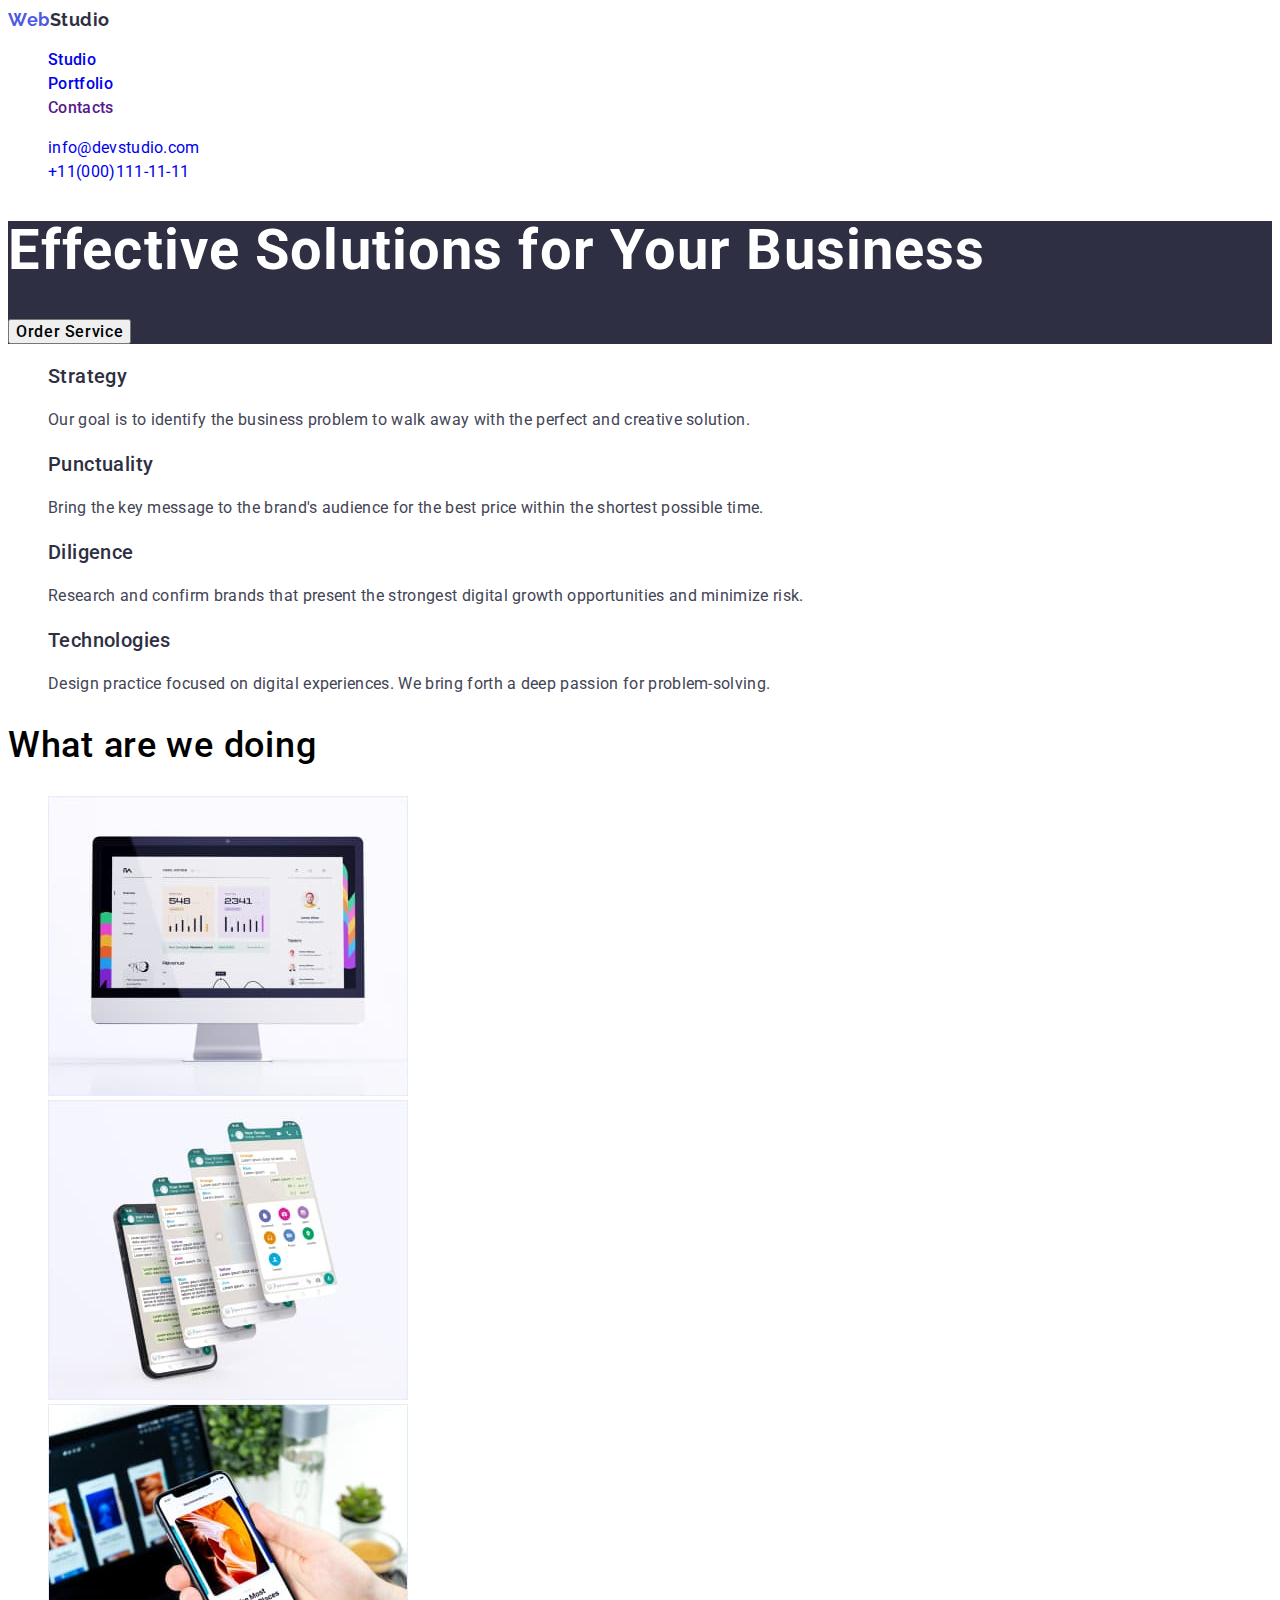
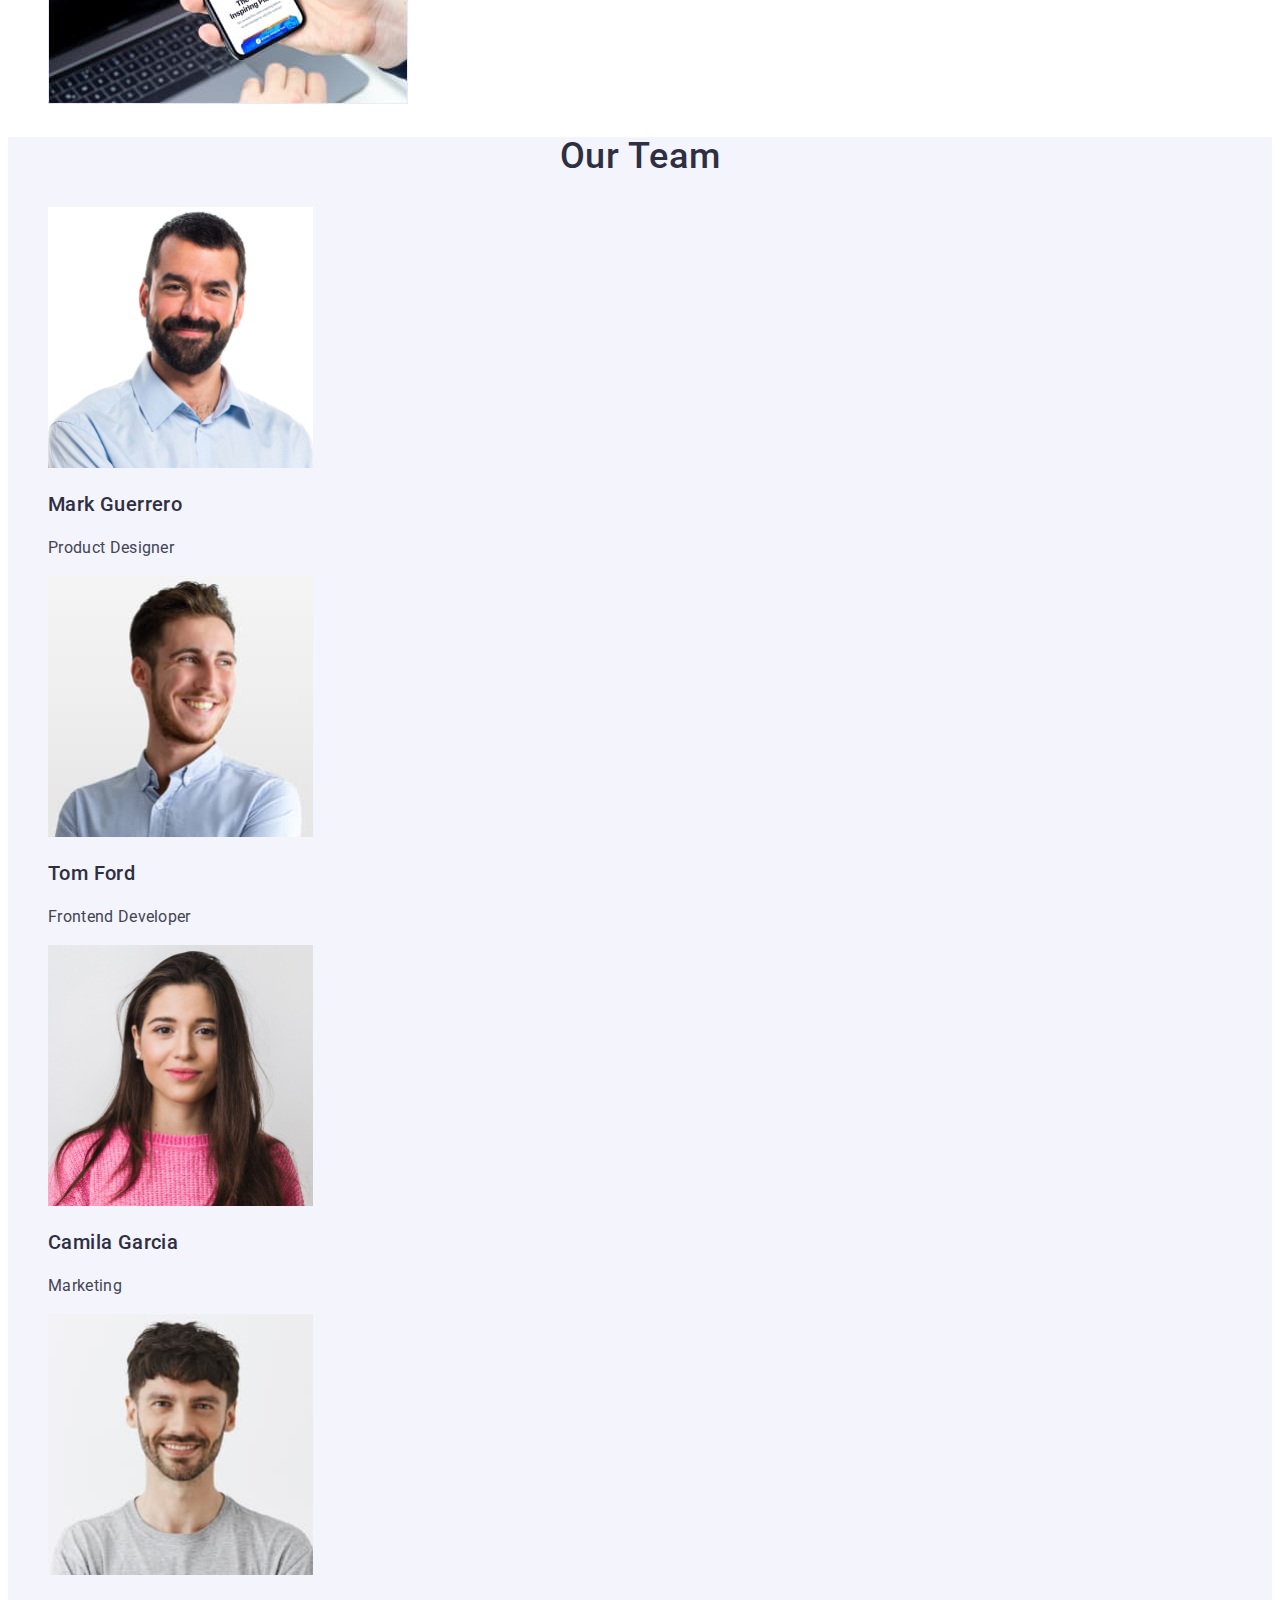
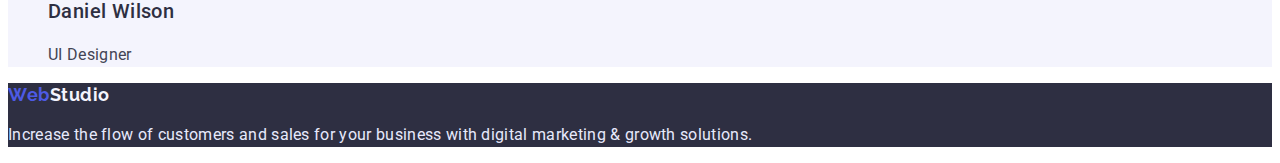
==== index.html @ 23736f82 "дз2" ====
<!DOCTYPE html>
<html lang="en">
  <head>
    <meta charset="UTF-8" />
    <meta http-equiv="X-UA-Compatible" content="IE=edge" />
    <meta name="viewport" content="width=device-width, initial-scale=1.0" />
    <title>WebStudio</title>
    <link rel="preconnect" href="https://fonts.googleapis.com" />
    <link rel="preconnect" href="https://fonts.gstatic.com" crossorigin />
    <link
      href="https://fonts.googleapis.com/css2?family=Raleway:wght@800&family=Roboto:wght@400;500;700;900&display=swap"
      rel="stylesheet"
    />
    <link rel="stylesheet" href="./css/styles.css" />
  </head>
  <body>
    <!--HEADER-->
    <header class="header">
      <nav class="nav">
        <a class="logo" href="./index.html"
          ><span class="acent">Web</span>Studio</a
        >

        <ul class="menu">
          <li class="menu-item">
            <a class="menu-link" href="./index.html">Studio</a>
          </li>
          <li class="menu-item">
            <a class="menu-link" href="./portfolio.html">Portfolio</a>
          </li>
          <li class="menu-item"><a class="menu-link" href="">Contacts</a></li>
        </ul>
      </nav>

      <ul class="contacts">
        <li>
          <a href="mailto:info@devstudio.com">info@devstudio.com</a>
        </li>
        <li>
          <a href="tel:+11(000)111-11-11">+11(000)111-11-11</a>
        </li>
      </ul>
    </header>
    <main>
      <!--HERO-->
      <section class="hero">
        <h1 class="hero-title">Effective Solutions for Your Business</h1>
        <button class="btn" type="button">Order Service</button>
      </section>
      <!--SKILLS-->

      <section class="skills">
        <h2 class="skills-front-title">Skills</h2>
        <ul class="skills-list">
          <li class="skills-item">
            <h3 class="skills-title">Strategy</h3>
            <p class="skills-text">
              Our goal is to identify the business problem to walk away with the
              perfect and creative solution.
            </p>
          </li>
          <li class="skills-item">
            <h3 class="skills-title">Punctuality</h3>
            <p class="skills-text">
              Bring the key message to the brand's audience for the best price
              within the shortest possible time.
            </p>
          </li>
          <li class="skills-item">
            <h3 class="skills-title">Diligence</h3>
            <p class="skills-text">
              Research and confirm brands that present the strongest digital
              growth opportunities and minimize risk.
            </p>
          </li>
          <li class="skills-item">
            <h3 class="skills-title">Technologies</h3>

            <p class="skills-text">
              Design practice focused on digital experiences. We bring forth a
              deep passion for problem-solving.
            </p>
          </li>
        </ul>
      </section>

      <section class="services">
        <h2 class="title">What are we doing</h2>
        <ul class="gallery-list">
          <li class="gallery-item">
            <img src="./images/Monitor.jpg" alt="IMac" width="360" />
          </li>
          <li class="gallery-item">
            <img src="./images/Sklo.jpg" alt="Iphone" width="360" />
          </li>
          <li class="gallery-item">
            <img
              src="./images/Telefon.jpg"
              alt="Iphone and MacBook"
              width="360"
            />
          </li>
        </ul>
      </section>
      <!--TEAM-->
      <section class="team">
        <h2 class="title-team">Our Team</h2>
        <ul class="list-team">
          <li class="item-team">
            <img
              class="img-team"
              src="./images/Mark.jpg"
              alt="Mark photo"
              width="265"
            />
            <h3 class="item-team-title">Mark Guerrero</h3>
            <p class="team-text">Product Designer</p>
          </li>
          <li class="item-team">
            <img
              class="img-team"
              src="./images/Tom.jpg"
              alt="Tom photo"
              width="265"
            />
            <h3 class="item-team-title">Tom Ford</h3>
            <p class="team-text">Frontend Developer</p>
          </li>
          <li class="item-team">
            <img
              class="img-team"
              src="./images/Camila.jpg"
              alt="Camila photo"
              width="265"
            />
            <h3 class="item-team-title">Camila Garcia</h3>
            <p class="team-text">Marketing</p>
          </li>
          <li class="item-team">
            <img
              class="img-team"
              src="./images/Daniel.jpg"
              alt="Daniel photo"
              width="265"
            />
            <h3 class="item-team-title">Daniel Wilson</h3>
            <p class="team-text">UI Designer</p>
          </li>
        </ul>
      </section>
    </main>
    <!--FOOTER-->
    <footer class="footer">
      <a class="logo" href="./index.html"
        ><span class="acent">Web</span><span class="studio">Studio</span></a
      >
      <p class="footer-text">
        Increase the flow of customers and sales for your business with digital
        marketing & growth solutions.
      </p>
    </footer>
  </body>
</html>
---- css/styles.css ----
:root {
  --primary-fond: "Roboto", sans-serif;
  --primary-text-color-theme-light: #434455;
  --primary-text-color-theme-dark: #ffffff;
  --secondary-fond: "Raleway", sans-serif;
  --brand-color: #2e2f42;
}

body {
  background-color: white;
  font-family: var(--primary-fond);
}
a {
  text-decoration: none;
}
ul {
  list-style: none;
}

/* HEADER */
.acent {
  color: #4d5ae5;
}

.logo {
  font-family: var(--secondary-fond);
  font-weight: 700;
  font-size: 18px;
  line-height: 1.33;
  letter-spacing: 0.03em;
  color: var(--brand-color);
}

.menu {
  font-weight: 500;
  font-size: 16px;
  line-height: 1.5;
  letter-spacing: 0.02em;
}

.contacts {
  font-size: 16px;
  line-height: 1.5;
  letter-spacing: 0.02em;
  
}

.menu:hover,
.menu:focus,
.contacts:hover,
.contacts:focus {
color: #4d5ae5;
}

/* HERO */

.hero {
  background: var(--brand-color);
}

.hero-title {
  font-weight: 700;
  font-size: 56px;
  line-height: 1.07;
  letter-spacing: 0.02em;
  color: var(--primary-text-color-theme-dark);
}

.btn {
  font-family: inherit;
  font-weight: 500;
  font-size: 16px;
  line-height: 1, 18;
  letter-spacing: 0.04em;
  cursor: pointer;
}

.btn:hover,
.btn:focus,
.btn-services:hover,
.btn-services:focus {
  background-color: #4d5ae5;
  color: #ffffff;
}

/* SKILLS */

.skills-front-title {
  display: none;
}

.skills-title {
  font-weight: 500;
  font-size: 20px;
  line-height: 1.2;
  letter-spacing: 0.02em;
  color: var(--brand-color);
}

.skills-text {
  font-weight: 400;
  font-size: 16px;
  line-height: 1.5;
  letter-spacing: 0.02em;
  color: var(--primary-text-color-theme-light);
}

.title {
  font-weight: 500;
  font-size: 36px;
  line-height: 1.11;
  letter-spacing: 0.02em;
}
/* TEAM */
.team {
  background: #f4f4fd;
}
.title-team {
  font-family: var(--primary-fond);
  font-weight: 500;
  font-size: 36px;
  line-height: 1.11;
  text-align: center;
  letter-spacing: 0.02em;
  color: var(--brand-color);
}

.item-team-title {
  font-family: var(--primary-fond);
  font-weight: 500;
  font-size: 20px;
  line-height: 1.2;
  letter-spacing: 0.02em;
  color: var(--brand-color);
}

.team-text {
  font-family: var(--primary-fond);
  font-size: 16px;
  line-height: 1.5;
  letter-spacing: 0.02em;
  color: var(--primary-text-color-theme-light);
}

/* FOOTER */

.footer {
  background: var(--brand-color);
}
.studio {
  color: #f4f4fd;
}
.footer-text {
  font-family: var(--primary-fond);
  font-size: 16px;
  line-height: 1.5;
  letter-spacing: 0.02em;
  color: #e7e9fc;
}

/* SERVICES */

.title-services {
  display: none;
}

.btn-services {
  font-family: inherit;
  font-weight: 500;
  font-size: 16px;
  line-height: 1.5;
  display: flex;
  letter-spacing: 0.04em;
  cursor: pointer;
}

.gallery-title {
  font-family: var(--primary-fond);
  font-style: normal;
  font-weight: 500;
  font-size: 20px;
  line-height: 1.2;
  letter-spacing: 0.02em;
  color: var(--brand-color);
}
.gallery-text {
  font-family: var(--primary-fond);
  font-size: 16px;
  line-height: 1.5;
  letter-spacing: 0.02em;
  color: var(--primary-text-color-theme-light);
}
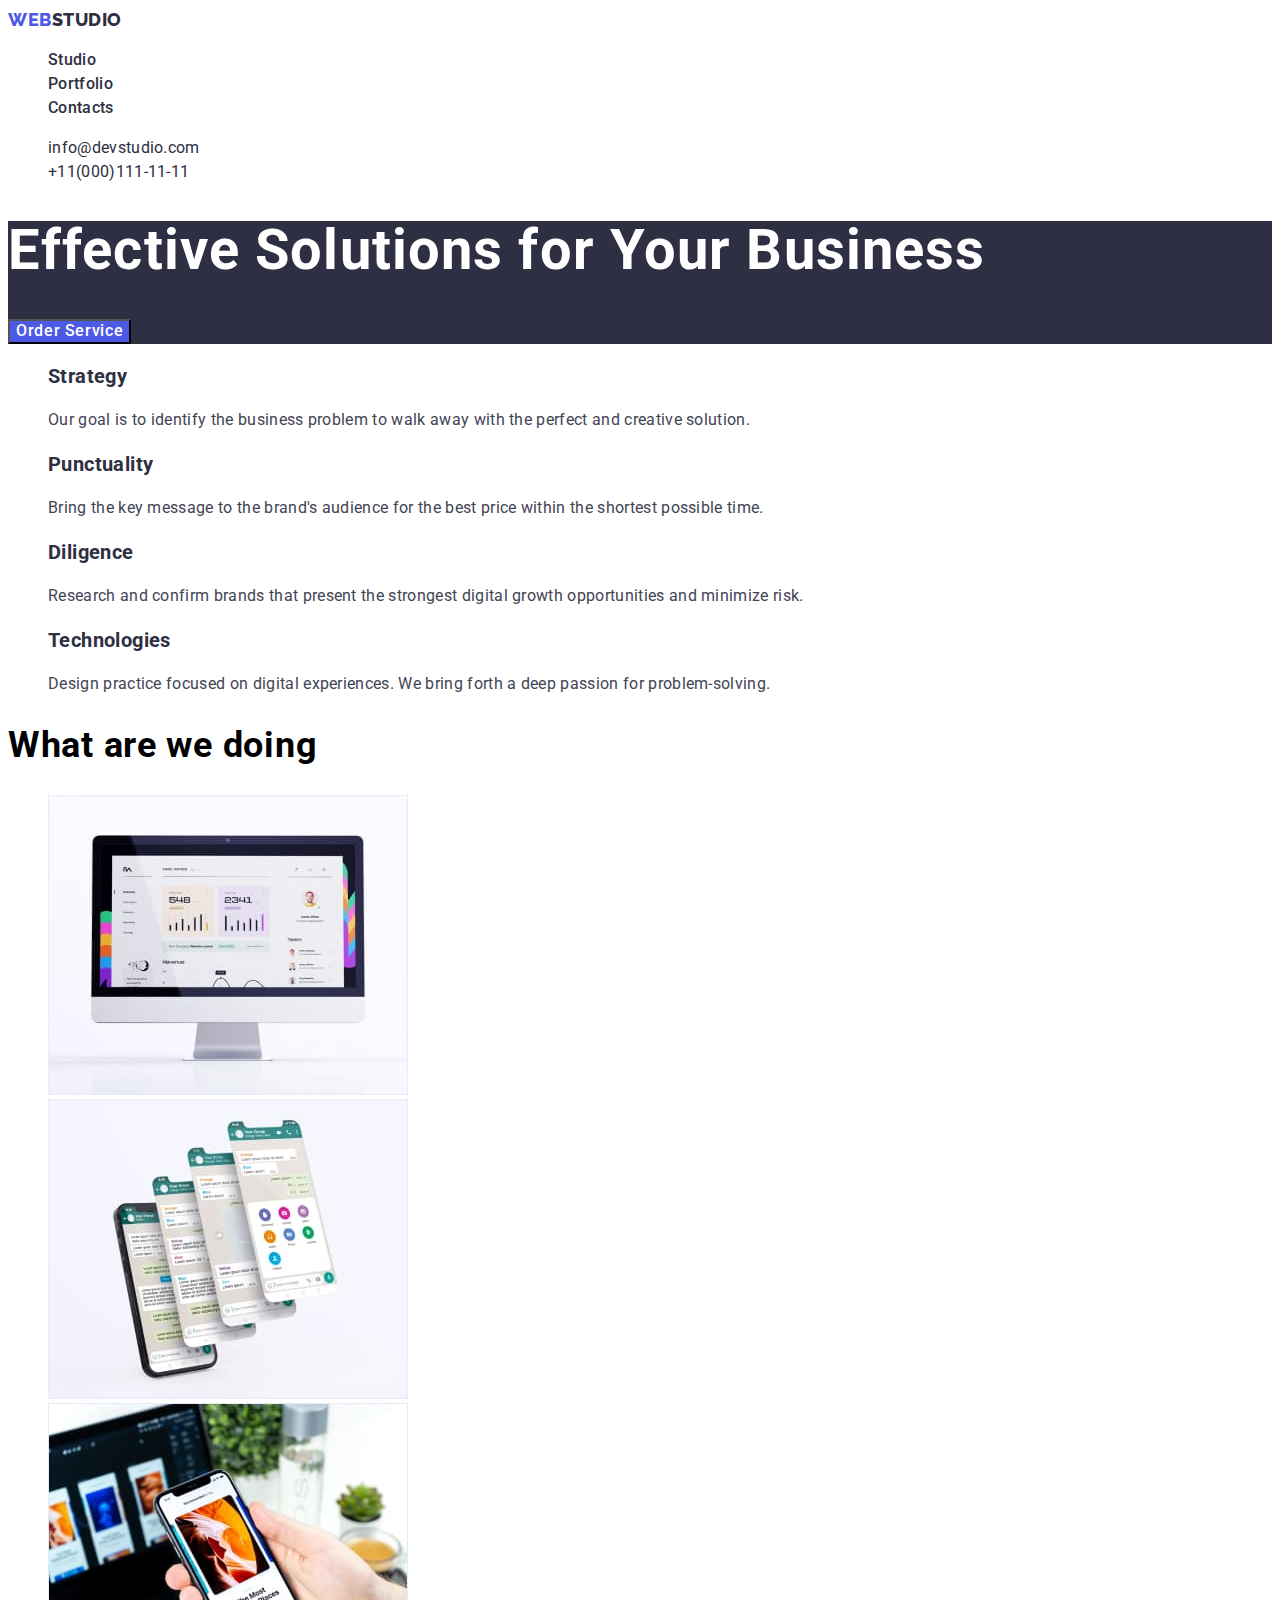
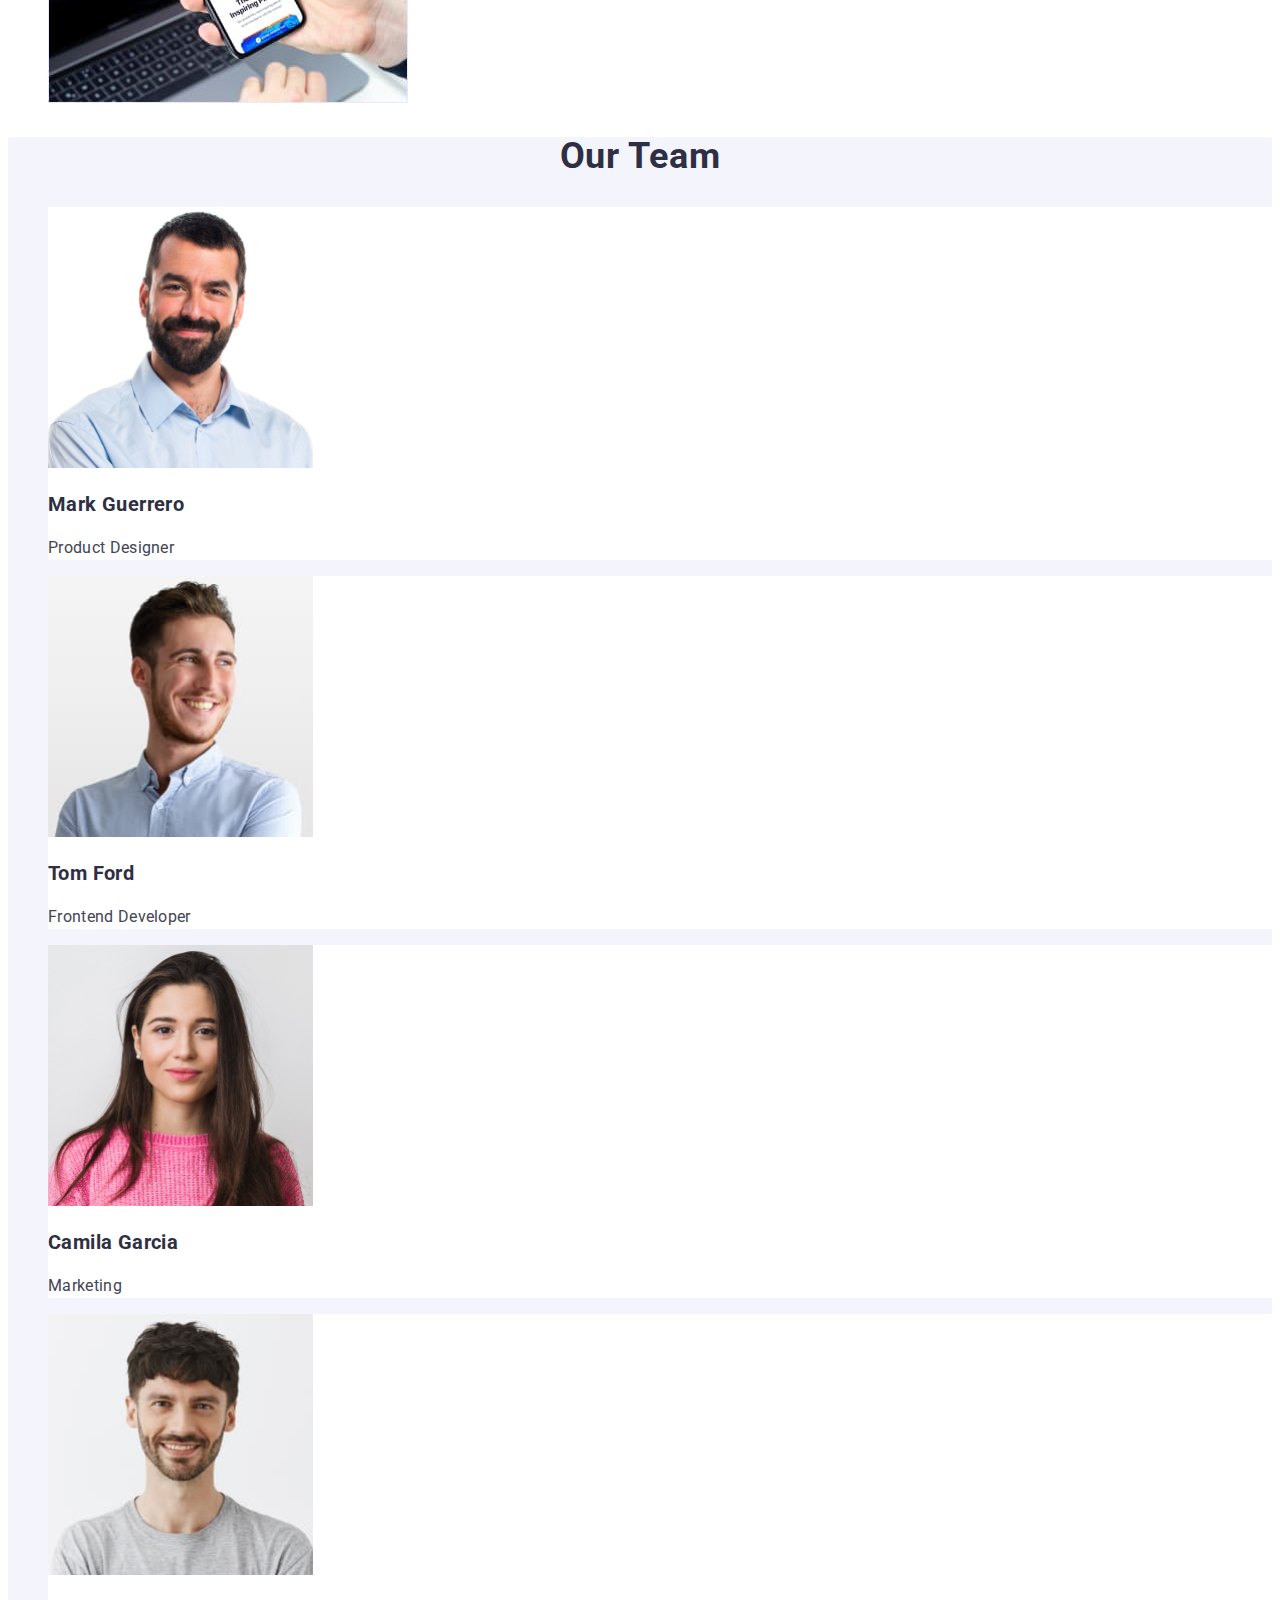
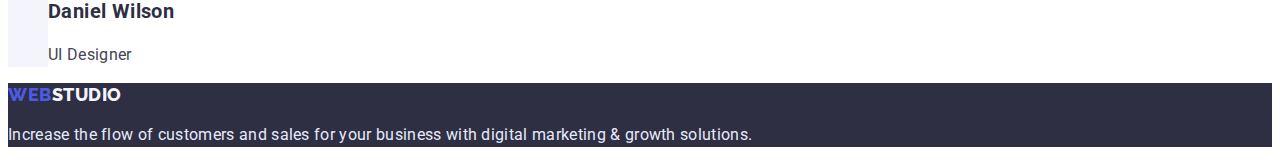
==== commit 6b34bf07: "дз2 зміни" ====
--- a/index.html
+++ b/index.html
@@ -33,11 +33,15 @@
       </nav>
 
       <ul class="contacts">
-        <li>
-          <a href="mailto:info@devstudio.com">info@devstudio.com</a>
+        <li class="contacts-item">
+          <a class="contacts-link" href="mailto:info@devstudio.com"
+            >info@devstudio.com</a
+          >
         </li>
-        <li>
-          <a href="tel:+11(000)111-11-11">+11(000)111-11-11</a>
+        <li class="contacts-item">
+          <a class="contacts-link" href="tel:+11(000)111-11-11"
+            >+11(000)111-11-11</a
+          >
         </li>
       </ul>
     </header>
@@ -50,7 +54,7 @@
       <!--SKILLS-->
 
       <section class="skills">
-        <h2 class="skills-front-title">Skills</h2>
+        <h2 class="visually-hidden">Skills</h2>
         <ul class="skills-list">
           <li class="skills-item">
             <h3 class="skills-title">Strategy</h3>
--- a/css/styles.css
+++ b/css/styles.css
@@ -1,9 +1,12 @@
 :root {
   --primary-fond: "Roboto", sans-serif;
+  --secondary-fond: "Raleway", sans-serif;
   --primary-text-color-theme-light: #434455;
   --primary-text-color-theme-dark: #ffffff;
-  --secondary-fond: "Raleway", sans-serif;
+  --text-color-theme-dark: #e7e9fc;
+  --main-color: #4d5ae5;
   --brand-color: #2e2f42;
+  --secondary-background-color: #f4f4fd;
 }
 
 body {
@@ -19,37 +22,49 @@
 
 /* HEADER */
 .acent {
-  color: #4d5ae5;
+  color: var(--main-color);
 }
 
 .logo {
   font-family: var(--secondary-fond);
-  font-weight: 700;
+  font-weight: 800;
   font-size: 18px;
   line-height: 1.33;
   letter-spacing: 0.03em;
-  color: var(--brand-color);
-}
-
-.menu {
+  text-transform: uppercase;
+  color: var(--brand-color);
+}
+
+.menu-link {
   font-weight: 500;
   font-size: 16px;
   line-height: 1.5;
   letter-spacing: 0.02em;
-}
-
-.contacts {
-  font-size: 16px;
-  line-height: 1.5;
-  letter-spacing: 0.02em;
-  
+  color: var(--brand-color);
+}
+
+.menu-link:hover,
+.menu-link:focus {
+  color: var(--main-color);
+}
+
+.contacts-link {
+  font-size: 16px;
+  line-height: 1.5;
+  letter-spacing: 0.02em;
+  color: var(--brand-color);
+}
+
+.contacts-link:hover,
+.contacts-link:focus {
+  color: var(--main-color);
 }
 
 .menu:hover,
 .menu:focus,
 .contacts:hover,
 .contacts:focus {
-color: #4d5ae5;
+  color: var(--main-color);
 }
 
 /* HERO */
@@ -70,27 +85,36 @@
   font-family: inherit;
   font-weight: 500;
   font-size: 16px;
-  line-height: 1, 18;
+  line-height: 1.18;
   letter-spacing: 0.04em;
   cursor: pointer;
+  background-color: var(--main-color);
+  color: var(--primary-text-color-theme-dark);
 }
 
 .btn:hover,
-.btn:focus,
-.btn-services:hover,
-.btn-services:focus {
-  background-color: #4d5ae5;
-  color: #ffffff;
+.btn:focus {
+  color: var(--primary-text-color-theme-dark);
+  background-color: #404bbf;
 }
 
 /* SKILLS */
 
-.skills-front-title {
-  display: none;
+.visually-hidden {
+  position: absolute;
+  white-space: nowrap;
+  width: 1px;
+  height: 1px;
+  overflow: hidden;
+  border: 0;
+  padding: 0;
+  clip: rect(0 0 0 0);
+  clip-path: inset(50%);
+  margin: -1px;
 }
 
 .skills-title {
-  font-weight: 500;
+  font-weight: 700;
   font-size: 20px;
   line-height: 1.2;
   letter-spacing: 0.02em;
@@ -98,7 +122,6 @@
 }
 
 .skills-text {
-  font-weight: 400;
   font-size: 16px;
   line-height: 1.5;
   letter-spacing: 0.02em;
@@ -106,18 +129,18 @@
 }
 
 .title {
-  font-weight: 500;
+  font-weight: 700;
   font-size: 36px;
   line-height: 1.11;
   letter-spacing: 0.02em;
 }
 /* TEAM */
 .team {
-  background: #f4f4fd;
+  background: var(--secondary-background-color);
 }
 .title-team {
   font-family: var(--primary-fond);
-  font-weight: 500;
+  font-weight: 700;
   font-size: 36px;
   line-height: 1.11;
   text-align: center;
@@ -127,7 +150,7 @@
 
 .item-team-title {
   font-family: var(--primary-fond);
-  font-weight: 500;
+  font-weight: 700;
   font-size: 20px;
   line-height: 1.2;
   letter-spacing: 0.02em;
@@ -142,29 +165,29 @@
   color: var(--primary-text-color-theme-light);
 }
 
+.item-team {
+  background-color: var(--primary-text-color-theme-dark);
+}
+
 /* FOOTER */
 
 .footer {
   background: var(--brand-color);
 }
 .studio {
-  color: #f4f4fd;
+  color: var(--secondary-background-color);
 }
 .footer-text {
   font-family: var(--primary-fond);
   font-size: 16px;
   line-height: 1.5;
   letter-spacing: 0.02em;
-  color: #e7e9fc;
+  color: var(--text-color-theme-dark);
 }
 
 /* SERVICES */
 
-.title-services {
-  display: none;
-}
-
-.btn-services {
+.btn.primary {
   font-family: inherit;
   font-weight: 500;
   font-size: 16px;
@@ -172,19 +195,25 @@
   display: flex;
   letter-spacing: 0.04em;
   cursor: pointer;
+  color: var(--main-color);
+  background-color: var(--secondary-background-color);
+}
+
+.btn.primary:hover,
+.btn.primary:focus {
+  color: var(--primary-text-color-theme-dark);
+  background-color: var(--main-color);
 }
 
 .gallery-title {
   font-family: var(--primary-fond);
-  font-style: normal;
-  font-weight: 500;
+  font-weight: 700;
   font-size: 20px;
   line-height: 1.2;
   letter-spacing: 0.02em;
   color: var(--brand-color);
 }
 .gallery-text {
-  font-family: var(--primary-fond);
   font-size: 16px;
   line-height: 1.5;
   letter-spacing: 0.02em;
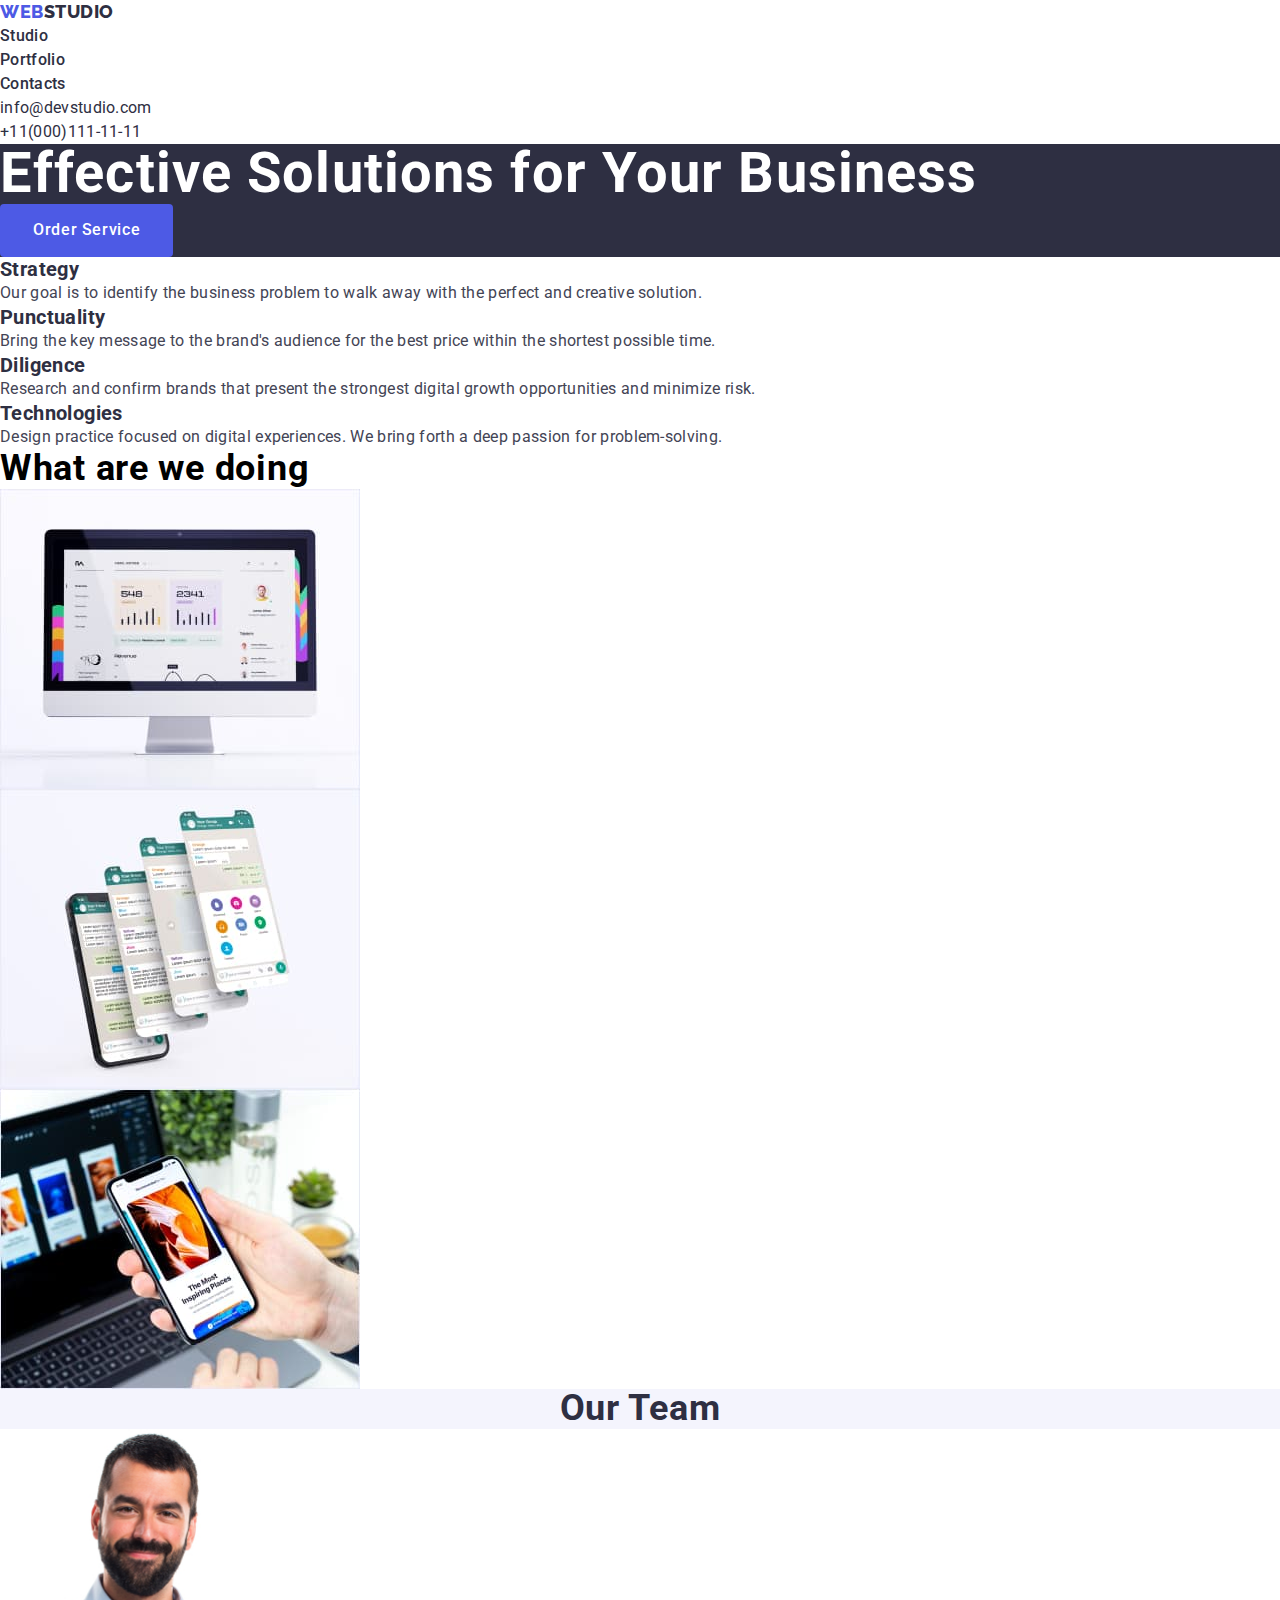
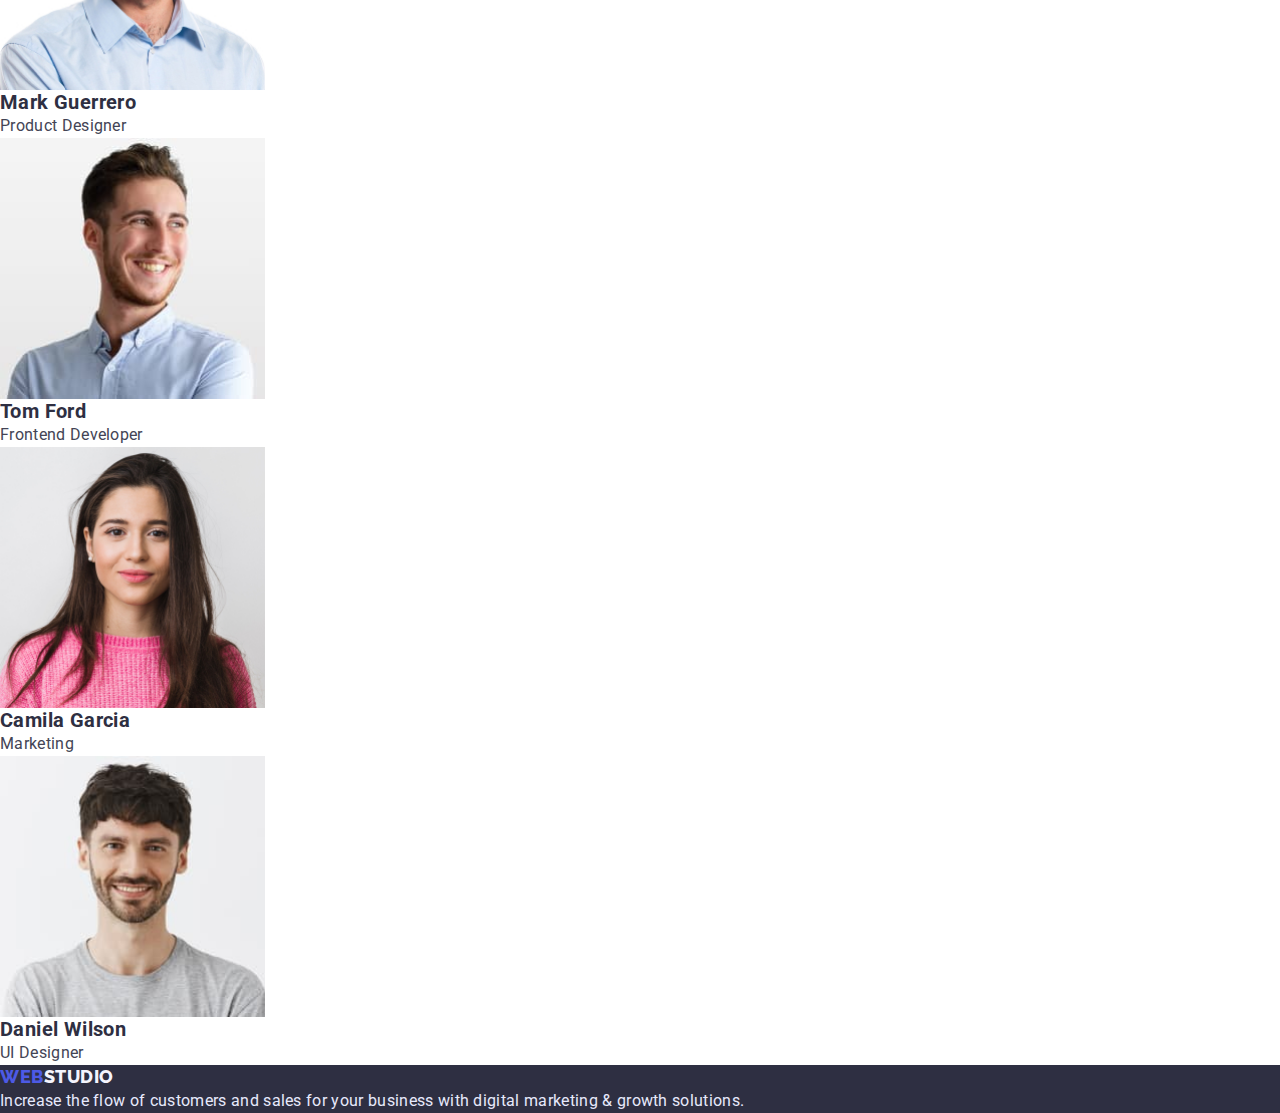
==== commit 3778acf8: "дз3" ====
--- a/index.html
+++ b/index.html
@@ -11,6 +11,7 @@
       href="https://fonts.googleapis.com/css2?family=Raleway:wght@800&family=Roboto:wght@400;500;700;900&display=swap"
       rel="stylesheet"
     />
+    <link rel="stylesheet" href="https://cdn.jsdelivr.net/npm/modern-normalize@1.1.0/modern-normalize.min.css">
     <link rel="stylesheet" href="./css/styles.css" />
   </head>
   <body>
--- a/css/styles.css
+++ b/css/styles.css
@@ -20,6 +20,22 @@
   list-style: none;
 }
 
+h1,h2,h3,
+p{
+margin-top: 0;
+margin-bottom: 0;
+}
+
+ul{
+    margin-top: 0;
+    margin-bottom: 0;
+    padding-left: 0;
+}
+
+img{
+    display: block;
+}
+
 /* HEADER */
 .acent {
   color: var(--main-color);
@@ -74,6 +90,7 @@
 }
 
 .hero-title {
+    
   font-weight: 700;
   font-size: 56px;
   line-height: 1.07;
@@ -82,12 +99,16 @@
 }
 
 .btn {
+    border: 1px solid transparent;
+    border-radius: 4px;
+    padding: 16px 32px;
   font-family: inherit;
   font-weight: 500;
   font-size: 16px;
   line-height: 1.18;
   letter-spacing: 0.04em;
   cursor: pointer;
+  text-align: center;
   background-color: var(--main-color);
   color: var(--primary-text-color-theme-dark);
 }
@@ -188,13 +209,16 @@
 /* SERVICES */
 
 .btn.primary {
+    border: 1px solid var(--primary-text-color-theme-dark);
+    border-radius: 4px;
+    padding: 8px 16px;
   font-family: inherit;
   font-weight: 500;
   font-size: 16px;
   line-height: 1.5;
-  display: flex;
   letter-spacing: 0.04em;
   cursor: pointer;
+  text-align: center;
   color: var(--main-color);
   background-color: var(--secondary-background-color);
 }
